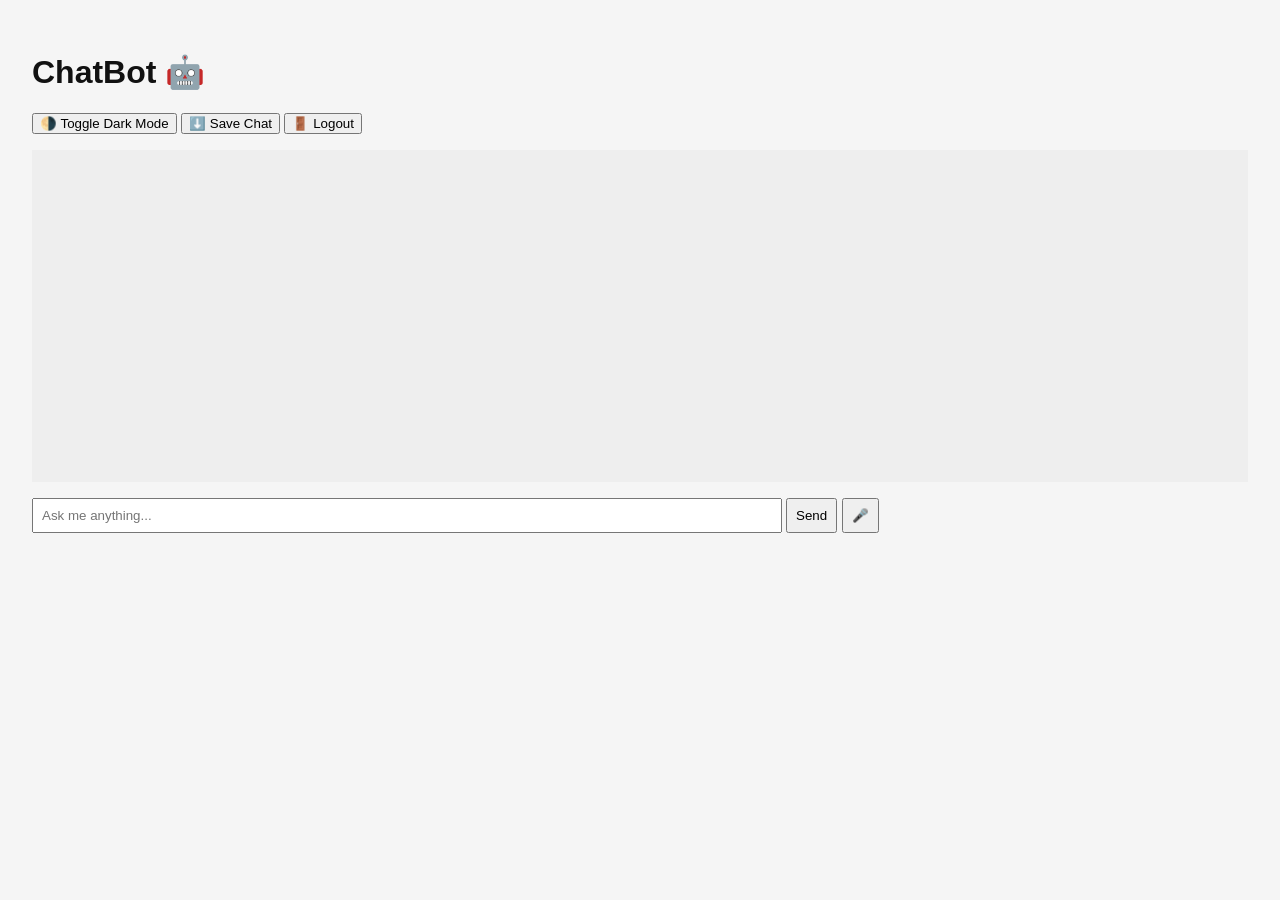
==== templates/index.html @ 149573bb "Initial commit" ====
<!DOCTYPE html>
<html lang="en" data-theme="light">
<head>
  <meta charset="UTF-8" />
  <meta name="viewport" content="width=device-width, initial-scale=1.0"/>
  <title>Smart ChatBot</title>
  <link rel="stylesheet" href="/static/style.css"/>
</head>
<body>
  <div class="container">
    <h1>ChatBot 🤖</h1>
    <button id="toggle-dark">🌗 Toggle Dark Mode</button>
    <button id="download">⬇️ Save Chat</button>
    <button onclick="logout()">🚪 Logout</button>
    <div id="chat-box"></div>
    <div class="input-container">
      <input type="text" id="user-input" placeholder="Ask me anything..."/>
      <button onclick="sendMessage()">Send</button>
      <button onclick="startListening()">🎤</button>
    </div>
  </div>
  <script src="/static/script.js"></script>
</body>
</html>
---- static/style.css ----
body {
  font-family: sans-serif;
  margin: 0;
  padding: 0;
  background: var(--bg);
  color: var(--text);
  transition: all 0.3s;
}
[data-theme="light"] {
  --bg: #f5f5f5;
  --text: #111;
}
[data-theme="dark"] {
  --bg: #111;
  --text: #f5f5f5;
}
.container {
  padding: 2rem;
}
#chat-box {
  height: 300px;
  overflow-y: auto;
  background: #eee;
  margin: 1rem 0;
  padding: 1rem;
}
.input-container input {
  width: 60%;
  padding: 0.5rem;
}
.input-container button {
  padding: 0.5rem;
}
.login-container {
  max-width: 300px;
  margin: 5rem auto;
  padding: 2rem;
  background: var(--bg);
  box-shadow: 0 0 10px rgba(0,0,0,0.1);
  border-radius: 6px;
  text-align: center;
}
.login-container input {
  width: 90%;
  margin: 0.5rem 0;
  padding: 0.5rem;
  font-size: 1rem;
}
.login-container button {
  padding: 0.5rem 1rem;
  font-size: 1rem;
  cursor: pointer;
}
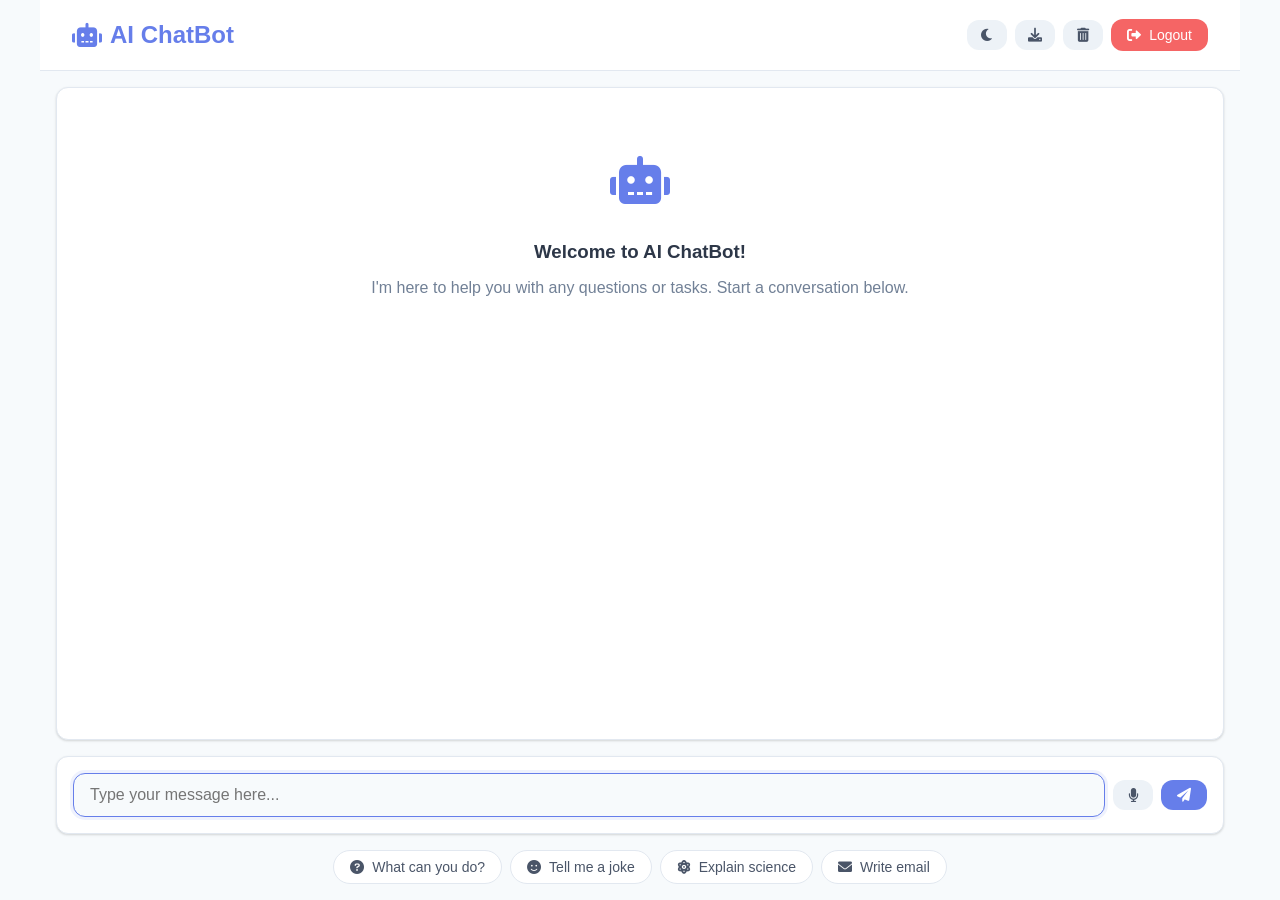
==== commit edf5cd67: "code changes" ====
--- a/templates/index.html
+++ b/templates/index.html
@@ -3,22 +3,104 @@
 <head>
   <meta charset="UTF-8" />
   <meta name="viewport" content="width=device-width, initial-scale=1.0"/>
-  <title>Smart ChatBot</title>
+  <title>Smart ChatBot AI</title>
   <link rel="stylesheet" href="/static/style.css"/>
+  <link href="https://cdnjs.cloudflare.com/ajax/libs/font-awesome/6.0.0/css/all.min.css" rel="stylesheet">
 </head>
 <body>
-  <div class="container">
-    <h1>ChatBot 🤖</h1>
-    <button id="toggle-dark">🌗 Toggle Dark Mode</button>
-    <button id="download">⬇️ Save Chat</button>
-    <button onclick="logout()">🚪 Logout</button>
-    <div id="chat-box"></div>
-    <div class="input-container">
-      <input type="text" id="user-input" placeholder="Ask me anything..."/>
-      <button onclick="sendMessage()">Send</button>
-      <button onclick="startListening()">🎤</button>
+  <div class="app-container">
+    <!-- Header -->
+    <header class="header">
+      <div class="header-left">
+        <h1 class="app-title">
+          <i class="fas fa-robot"></i>
+          AI ChatBot
+        </h1>
+      </div>
+      <div class="header-right">
+        <button class="btn btn-icon" id="toggle-dark" title="Toggle Dark Mode">
+          <i class="fas fa-moon"></i>
+        </button>
+        <button class="btn btn-icon" id="download" title="Download Chat History">
+          <i class="fas fa-download"></i>
+        </button>
+        <button class="btn btn-icon" id="clear-chat" title="Clear Chat">
+          <i class="fas fa-trash-alt"></i>
+        </button>
+        <button class="btn btn-danger" onclick="logout()" title="Logout">
+          <i class="fas fa-sign-out-alt"></i>
+          Logout
+        </button>
+      </div>
+    </header>
+
+    <!-- Chat Container -->
+    <div class="chat-container">
+      <div id="chat-box" class="chat-box">
+        <div class="welcome-message">
+          <div class="welcome-icon">
+            <i class="fas fa-robot"></i>
+          </div>
+          <h3>Welcome to AI ChatBot!</h3>
+          <p>I'm here to help you with any questions or tasks. Start a conversation below.</p>
+        </div>
+      </div>
+
+      <!-- Typing Indicator -->
+      <div id="typing-indicator" class="typing-indicator" style="display: none;">
+        <div class="typing-dots">
+          <div class="dot"></div>
+          <div class="dot"></div>
+          <div class="dot"></div>
+        </div>
+        <span>AI is thinking...</span>
+      </div>
+
+      <!-- Input Container -->
+      <div class="input-container">
+        <div class="input-wrapper">
+          <input 
+            type="text" 
+            id="user-input" 
+            placeholder="Type your message here..."
+            autocomplete="off"
+          />
+          <button class="btn btn-icon voice-btn" onclick="startListening()" title="Voice Input">
+            <i class="fas fa-microphone" id="mic-icon"></i>
+          </button>
+          <button class="btn btn-primary send-btn" onclick="sendMessage()" title="Send Message">
+            <i class="fas fa-paper-plane"></i>
+          </button>
+        </div>
+      </div>
+    </div>
+
+    <!-- Quick Actions -->
+    <div class="quick-actions">
+      <button class="quick-btn" onclick="sendPredefinedMessage('What can you help me with?')">
+        <i class="fas fa-question-circle"></i>
+        What can you do?
+      </button>
+      <button class="quick-btn" onclick="sendPredefinedMessage('Tell me a joke')">
+        <i class="fas fa-smile"></i>
+        Tell me a joke
+      </button>
+      <button class="quick-btn" onclick="sendPredefinedMessage('Explain quantum physics in simple terms')">
+        <i class="fas fa-atom"></i>
+        Explain science
+      </button>
+      <button class="quick-btn" onclick="sendPredefinedMessage('Help me write a professional email')">
+        <i class="fas fa-envelope"></i>
+        Write email
+      </button>
     </div>
   </div>
+
+  <!-- Loading Overlay -->
+  <div id="loading-overlay" class="loading-overlay" style="display: none;">
+    <div class="spinner"></div>
+  </div>
+
   <script src="/static/script.js"></script>
 </body>
-</html>
+</html>
--- a/static/style.css
+++ b/static/style.css
@@ -1,53 +1,594 @@
-body {
-  font-family: sans-serif;
+:root {
+  --primary-color: #667eea;
+  --primary-hover: #5a67d8;
+  --success-color: #48bb78;
+  --danger-color: #f56565;
+  --warning-color: #ed8936;
+  --info-color: #4299e1;
+  
+  --border-radius: 12px;
+  --shadow-sm: 0 1px 3px 0 rgba(0, 0, 0, 0.1), 0 1px 2px 0 rgba(0, 0, 0, 0.06);
+  --shadow-md: 0 4px 6px -1px rgba(0, 0, 0, 0.1), 0 2px 4px -1px rgba(0, 0, 0, 0.06);
+  --shadow-lg: 0 10px 15px -3px rgba(0, 0, 0, 0.1), 0 4px 6px -2px rgba(0, 0, 0, 0.05);
+  --shadow-xl: 0 20px 25px -5px rgba(0, 0, 0, 0.1), 0 10px 10px -5px rgba(0, 0, 0, 0.04);
+  
+  --transition: all 0.3s cubic-bezier(0.4, 0, 0.2, 1);
+}
+
+/* Light Theme */
+[data-theme="light"] {
+  --bg-primary: #ffffff;
+  --bg-secondary: #f7fafc;
+  --bg-tertiary: #edf2f7;
+  --text-primary: #2d3748;
+  --text-secondary: #4a5568;
+  --text-muted: #718096;
+  --border-color: #e2e8f0;
+  --user-msg-bg: var(--primary-color);
+  --bot-msg-bg: #f7fafc;
+  --header-bg: rgba(255, 255, 255, 0.95);
+}
+
+/* Dark Theme */
+[data-theme="dark"] {
+  --bg-primary: #1a202c;
+  --bg-secondary: #2d3748;
+  --bg-tertiary: #4a5568;
+  --text-primary: #f7fafc;
+  --text-secondary: #e2e8f0;
+  --text-muted: #a0aec0;
+  --border-color: #4a5568;
+  --user-msg-bg: #667eea;
+  --bot-msg-bg: #2d3748;
+  --header-bg: rgba(26, 32, 44, 0.95);
+}
+
+* {
   margin: 0;
   padding: 0;
-  background: var(--bg);
-  color: var(--text);
-  transition: all 0.3s;
-}
-[data-theme="light"] {
-  --bg: #f5f5f5;
-  --text: #111;
-}
-[data-theme="dark"] {
-  --bg: #111;
-  --text: #f5f5f5;
-}
-.container {
+  box-sizing: border-box;
+}
+
+body {
+  font-family: -apple-system, BlinkMacSystemFont, 'Segoe UI', Roboto, Oxygen, Ubuntu, Cantarell, sans-serif;
+  background: var(--bg-secondary);
+  color: var(--text-primary);
+  transition: var(--transition);
+  line-height: 1.6;
+}
+
+/* App Container */
+.app-container {
+  height: 100vh;
+  display: flex;
+  flex-direction: column;
+  max-width: 1200px;
+  margin: 0 auto;
+}
+
+/* Header */
+.header {
+  background: var(--header-bg);
+  backdrop-filter: blur(10px);
+  border-bottom: 1px solid var(--border-color);
+  padding: 1rem 2rem;
+  display: flex;
+  justify-content: space-between;
+  align-items: center;
+  position: sticky;
+  top: 0;
+  z-index: 100;
+}
+
+.header-left .app-title {
+  font-size: 1.5rem;
+  font-weight: 700;
+  color: var(--primary-color);
+  display: flex;
+  align-items: center;
+  gap: 0.5rem;
+}
+
+.header-right {
+  display: flex;
+  gap: 0.5rem;
+  align-items: center;
+}
+
+/* Buttons */
+.btn {
+  padding: 0.5rem 1rem;
+  border: none;
+  border-radius: var(--border-radius);
+  font-size: 0.875rem;
+  font-weight: 500;
+  cursor: pointer;
+  transition: var(--transition);
+  display: inline-flex;
+  align-items: center;
+  gap: 0.5rem;
+  text-decoration: none;
+  outline: none;
+}
+
+.btn:focus {
+  ring: 2px solid var(--primary-color);
+  ring-opacity: 0.5;
+}
+
+.btn-primary {
+  background: var(--primary-color);
+  color: white;
+}
+
+.btn-primary:hover {
+  background: var(--primary-hover);
+  transform: translateY(-1px);
+}
+
+.btn-danger {
+  background: var(--danger-color);
+  color: white;
+}
+
+.btn-danger:hover {
+  background: #e53e3e;
+  transform: translateY(-1px);
+}
+
+.btn-icon {
+  background: var(--bg-tertiary);
+  color: var(--text-secondary);
+  padding: 0.5rem;
+  min-width: 2.5rem;
+  justify-content: center;
+}
+
+.btn-icon:hover {
+  background: var(--border-color);
+  color: var(--text-primary);
+}
+
+.btn-full {
+  width: 100%;
+  justify-content: center;
+}
+
+/* Chat Container */
+.chat-container {
+  flex: 1;
+  display: flex;
+  flex-direction: column;
+  padding: 1rem;
+  gap: 1rem;
+  overflow: hidden;
+}
+
+.chat-box {
+  flex: 1;
+  background: var(--bg-primary);
+  border-radius: var(--border-radius);
+  border: 1px solid var(--border-color);
+  padding: 1.5rem;
+  overflow-y: auto;
+  display: flex;
+  flex-direction: column;
+  gap: 1rem;
+  box-shadow: var(--shadow-sm);
+}
+
+/* Welcome Message */
+.welcome-message {
+  text-align: center;
   padding: 2rem;
-}
-#chat-box {
-  height: 300px;
-  overflow-y: auto;
-  background: #eee;
-  margin: 1rem 0;
+  color: var(--text-muted);
+}
+
+.welcome-icon {
+  font-size: 3rem;
+  color: var(--primary-color);
+  margin-bottom: 1rem;
+}
+
+.welcome-message h3 {
+  color: var(--text-primary);
+  margin-bottom: 0.5rem;
+}
+
+/* Message Bubbles */
+.message {
+  display: flex;
+  margin-bottom: 1rem;
+  animation: fadeInUp 0.3s ease-out;
+}
+
+.message.user {
+  justify-content: flex-end;
+}
+
+.message.bot {
+  justify-content: flex-start;
+}
+
+.message-bubble {
+  max-width: 70%;
+  padding: 0.75rem 1rem;
+  border-radius: 1.125rem;
+  word-wrap: break-word;
+  position: relative;
+}
+
+.message.user .message-bubble {
+  background: var(--user-msg-bg);
+  color: white;
+  border-bottom-right-radius: 0.375rem;
+}
+
+.message.bot .message-bubble {
+  background: var(--bot-msg-bg);
+  color: var(--text-primary);
+  border: 1px solid var(--border-color);
+  border-bottom-left-radius: 0.375rem;
+}
+
+.message-time {
+  font-size: 0.75rem;
+  color: var(--text-muted);
+  margin-top: 0.25rem;
+  text-align: right;
+}
+
+.message.bot .message-time {
+  text-align: left;
+}
+
+/* Typing Indicator */
+.typing-indicator {
+  display: flex;
+  align-items: center;
+  gap: 0.5rem;
+  padding: 0.5rem 1rem;
+  color: var(--text-muted);
+  font-size: 0.875rem;
+}
+
+.typing-dots {
+  display: flex;
+  gap: 0.25rem;
+}
+
+.dot {
+  width: 0.5rem;
+  height: 0.5rem;
+  background: var(--text-muted);
+  border-radius: 50%;
+  animation: typing 1.4s infinite ease-in-out;
+}
+
+.dot:nth-child(1) { animation-delay: -0.32s; }
+.dot:nth-child(2) { animation-delay: -0.16s; }
+
+@keyframes typing {
+  0%, 80%, 100% { transform: scale(0); opacity: 0.5; }
+  40% { transform: scale(1); opacity: 1; }
+}
+
+/* Input Container */
+.input-container {
+  background: var(--bg-primary);
+  border-radius: var(--border-radius);
+  border: 1px solid var(--border-color);
   padding: 1rem;
-}
-.input-container input {
-  width: 60%;
+  box-shadow: var(--shadow-sm);
+}
+
+.input-wrapper {
+  display: flex;
+  gap: 0.5rem;
+  align-items: center;
+}
+
+#user-input {
+  flex: 1;
+  padding: 0.75rem 1rem;
+  border: 1px solid var(--border-color);
+  border-radius: var(--border-radius);
+  background: var(--bg-secondary);
+  color: var(--text-primary);
+  font-size: 1rem;
+  outline: none;
+  transition: var(--transition);
+}
+
+#user-input:focus {
+  border-color: var(--primary-color);
+  box-shadow: 0 0 0 3px rgba(102, 126, 234, 0.1);
+}
+
+.voice-btn.recording {
+  background: var(--danger-color) !important;
+  color: white !important;
+  animation: pulse 1s infinite;
+}
+
+@keyframes pulse {
+  0% { transform: scale(1); }
+  50% { transform: scale(1.05); }
+  100% { transform: scale(1); }
+}
+
+/* Quick Actions */
+.quick-actions {
+  display: flex;
+  gap: 0.5rem;
+  padding: 0 1rem 1rem;
+  flex-wrap: wrap;
+  justify-content: center;
+}
+
+.quick-btn {
+  background: var(--bg-primary);
+  border: 1px solid var(--border-color);
+  color: var(--text-secondary);
+  padding: 0.5rem 1rem;
+  border-radius: 2rem;
+  font-size: 0.875rem;
+  cursor: pointer;
+  transition: var(--transition);
+  display: flex;
+  align-items: center;
+  gap: 0.5rem;
+}
+
+.quick-btn:hover {
+  background: var(--primary-color);
+  color: white;
+  border-color: var(--primary-color);
+  transform: translateY(-1px);
+}
+
+/* Loading Overlay */
+.loading-overlay {
+  position: fixed;
+  top: 0;
+  left: 0;
+  right: 0;
+  bottom: 0;
+  background: rgba(0, 0, 0, 0.5);
+  display: flex;
+  align-items: center;
+  justify-content: center;
+  z-index: 1000;
+}
+
+.spinner {
+  width: 2rem;
+  height: 2rem;
+  border: 3px solid rgba(255, 255, 255, 0.3);
+  border-radius: 50%;
+  border-top-color: white;
+  animation: spin 1s ease-in-out infinite;
+}
+
+@keyframes spin {
+  to { transform: rotate(360deg); }
+}
+
+/* Login Page Styles */
+.login-page {
+  background: linear-gradient(135deg, var(--primary-color) 0%, #764ba2 100%);
+  min-height: 100vh;
+  display: flex;
+  align-items: center;
+  justify-content: center;
+}
+
+.login-background {
+  width: 100%;
+  max-width: 400px;
+  padding: 2rem;
+}
+
+.login-container {
+  background: var(--bg-primary);
+  border-radius: var(--border-radius);
+  padding: 2rem;
+  box-shadow: var(--shadow-xl);
+  position: relative;
+}
+
+.login-header {
+  text-align: center;
+  margin-bottom: 2rem;
+}
+
+.login-icon {
+  font-size: 3rem;
+  color: var(--primary-color);
+  margin-bottom: 1rem;
+}
+
+.login-header h2 {
+  color: var(--text-primary);
+  margin-bottom: 0.5rem;
+}
+
+.login-header p {
+  color: var(--text-muted);
+  font-size: 0.875rem;
+}
+
+.error-message {
+  background: rgba(245, 101, 101, 0.1);
+  color: var(--danger-color);
+  padding: 0.75rem;
+  border-radius: var(--border-radius);
+  margin-bottom: 1rem;
+  display: flex;
+  align-items: center;
+  gap: 0.5rem;
+  font-size: 0.875rem;
+}
+
+.login-form {
+  display: flex;
+  flex-direction: column;
+  gap: 1.5rem;
+}
+
+.form-group {
+  display: flex;
+  flex-direction: column;
+  gap: 0.5rem;
+}
+
+.form-group label {
+  font-weight: 500;
+  color: var(--text-secondary);
+  font-size: 0.875rem;
+  display: flex;
+  align-items: center;
+  gap: 0.5rem;
+}
+
+.form-group input {
+  padding: 0.75rem;
+  border: 1px solid var(--border-color);
+  border-radius: var(--border-radius);
+  background: var(--bg-secondary);
+  color: var(--text-primary);
+  font-size: 1rem;
+  transition: var(--transition);
+}
+
+.form-group input:focus {
+  outline: none;
+  border-color: var(--primary-color);
+  box-shadow: 0 0 0 3px rgba(102, 126, 234, 0.1);
+}
+
+.password-input {
+  position: relative;
+}
+
+.password-toggle {
+  position: absolute;
+  right: 0.75rem;
+  top: 50%;
+  transform: translateY(-50%);
+  background: none;
+  border: none;
+  color: var(--text-muted);
+  cursor: pointer;
+  padding: 0.25rem;
+}
+
+.password-toggle:hover {
+  color: var(--text-secondary);
+}
+
+.login-footer {
+  margin-top: 2rem;
+  padding-top: 1.5rem;
+  border-top: 1px solid var(--border-color);
+}
+
+.demo-credentials {
+  text-align: center;
+}
+
+.demo-credentials p {
+  color: var(--text-muted);
+  font-size: 0.875rem;
+  margin-bottom: 0.5rem;
+}
+
+.credentials {
+  display: flex;
+  flex-direction: column;
+  gap: 0.25rem;
+}
+
+.credential-item {
+  font-size: 0.75rem;
+  color: var(--text-muted);
+  background: var(--bg-secondary);
+  padding: 0.25rem 0.5rem;
+  border-radius: 0.25rem;
+}
+
+.theme-toggle {
+  position: absolute;
+  top: 1rem;
+  right: 1rem;
+  background: var(--bg-secondary);
+  border: 1px solid var(--border-color);
+  color: var(--text-secondary);
   padding: 0.5rem;
-}
-.input-container button {
-  padding: 0.5rem;
-}
-.login-container {
-  max-width: 300px;
-  margin: 5rem auto;
-  padding: 2rem;
-  background: var(--bg);
-  box-shadow: 0 0 10px rgba(0,0,0,0.1);
-  border-radius: 6px;
-  text-align: center;
-}
-.login-container input {
-  width: 90%;
-  margin: 0.5rem 0;
-  padding: 0.5rem;
-  font-size: 1rem;
-}
-.login-container button {
-  padding: 0.5rem 1rem;
-  font-size: 1rem;
+  border-radius: 50%;
   cursor: pointer;
-}
+  transition: var(--transition);
+}
+
+.theme-toggle:hover {
+  background: var(--border-color);
+  color: var(--text-primary);
+}
+
+/* Animations */
+@keyframes fadeInUp {
+  from {
+    opacity: 0;
+    transform: translateY(1rem);
+  }
+  to {
+    opacity: 1;
+    transform: translateY(0);
+  }
+}
+
+/* Responsive Design */
+@media (max-width: 768px) {
+  .header {
+    padding: 1rem;
+  }
+  
+  .header-right {
+    gap: 0.25rem;
+  }
+  
+  .chat-container {
+    padding: 0.5rem;
+  }
+  
+  .message-bubble {
+    max-width: 85%;
+  }
+  
+  .quick-actions {
+    padding: 0.5rem;
+  }
+  
+  .quick-btn {
+    font-size: 0.8rem;
+    padding: 0.4rem 0.8rem;
+  }
+  
+  .app-title {
+    font-size: 1.25rem !important;
+  }
+}
+
+@media (max-width: 480px) {
+  .login-background {
+    padding: 1rem;
+  }
+  
+  .login-container {
+    padding: 1.5rem;
+  }
+  
+  .message-bubble {
+    max-width: 90%;
+  }
+}
